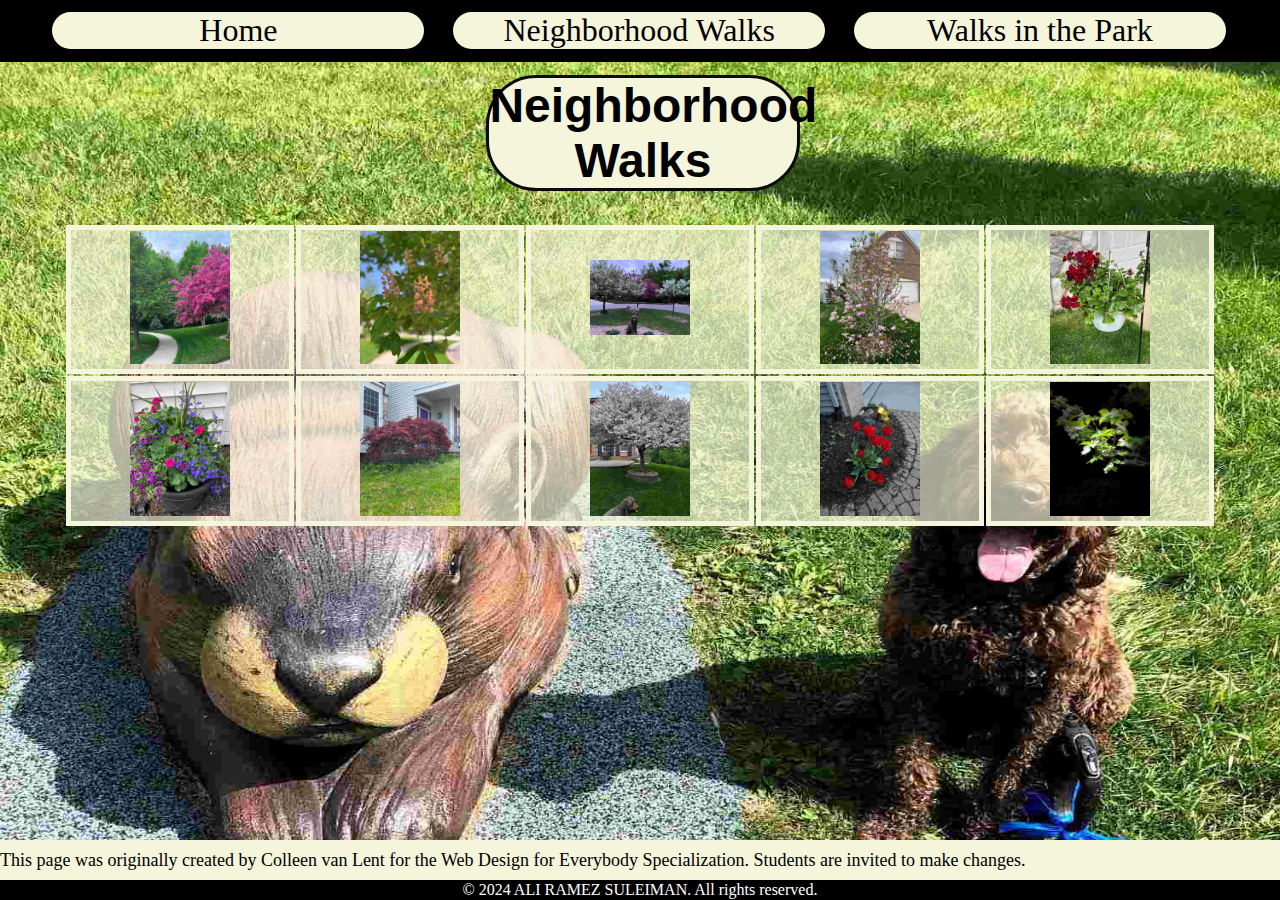
==== neighborhood.html @ 54a44207 "first commit" ====
<!DOCTYPE html>
<html lang="en">

<head>
  <meta charset="utf-8">
  <meta name="viewport" content="width=device-width">
  <title>Neighborhood Walk</title>
  <!-- You will need to link to the CSS file -->
   <link rel="stylesheet" href="css/style.css">
   <style>
    body{
      background-image: url('images/BaconGallupPark.jpg'); opacity : 1;
      background-size: 100% 150%;
      background-repeat: no-repeat;
      background-attachment:fixed ;
    }
   </style>
</head>

<body>
  <header>
    <nav>
      <ul>
        <li><a href="index.html"><div>Home</div></a></li>
        <li><a href="neighborhood.html"><div>Neighborhood Walks</div></a></li>
        <li><a href="parks.html"><div>Walks in the Park</div></a></li>
      </ul>
    </nav>
    <!-- <img src="images/BaconGallupPark.jpg" width="200" alt="Brown Labradoodle sitting next to a statue."> -->
    <h1>Neighborhood Walks</h1>
  </header>
  <main>
    <div>
      <table>
        <tr>

          <th><img src="images/bend_in_the_road.jpg"
            alt="a purple tree stands in contrast to the green leaved trees along a bend in the road" width="100"></th>
          <th><img src="images/pink_blossoms.jpg" alt="small pink blossoms on an otherwise green leaved tree" width="100"></th>
          <th><img src="images/blooming_trees.jpg" alt="brown labradoodle sitting in front of white and purple blooming  trees"
            width="100"></th>
          <th><img src="images/falling_petals.jpg" alt="a purple tulip tree that is beginning to shed its petals" width="100"></th>
          <th><img src="images/hanging_plants.jpg" alt="red and green plants in a decorative hanging basket" width="100"></th>

        </tr>
        <tr>
          <th><img src="images/potted_plants.jpg" alt="a decorative planter with a variety of brightly colored plants "
            width="100"></th>
          <th><img src="images/red_maple.jpg" alt="a small Japanese maple tree in front of a putple door" width="100"></th>
          <th><img src="images/tree_with_white_blooms.jpg"
            alt="brown labradoodle sitting in front of tree blooming with white petals" width="100"></th>
          <th><img src="images/tulips.jpg" alt="bright red tulips in front of a garden light" width="100"></th>
          <th><img src="images/white_buds_on_tree.jpg" alt="artsy shot of white blooms on a green tree with a dark background"
            width="100"></th>
        </tr>
      </table>
    </div>
  </main>
  <footer class="id-footer">
    <p >This page was originally created by Colleen van Lent for the <a
        href="https://www.coursera.org/specializations/web-design"> Web Design for Everybody</a> Specialization.
       Students are invited to make changes.</p>
       <div class="copy_right">&copy; 2024 ALI RAMEZ SULEIMAN. All rights reserved.</div>
  </footer>

</body>

</html>
---- css/style.css ----
li
{
    border-radius: 50px;
    display: inline-block;
    width: 30%;
    text-align: center;
    background-color:beige  ;
    line-height: normal;
    font-size: xx-large;
    margin-top: 1%;
    margin-bottom: 1%;
    margin-left: 1%;
    margin-right: 1%;
}
body
{
    margin-top: 0%;
    margin-left: 0%;
    margin-right: 0%;

    display: grid;
    grid-template-areas: 
    'head'
    'main'
    'main'
    'main'
    'main'
    'main'
    'main'
    'main'
    'main'
    'main';
}
.nav_header
{
    font-family: 'Franklin Gothic Medium', 'Arial Narrow', Arial, sans-serif;
    grid-area: head; 
    width: 100%;
    position: sticky;
    top: 0;
    margin-bottom: 0%;
}
main{grid-area: main;}

ul
{
    margin-top: 0%;
    margin-bottom: 0%;
    background-color: black;
}
a
{
    text-decoration: none;
    color: black;
}
h1
{
    font-size: xxx-large;
    font-family: 'Franklin Gothic Medium', 'Arial Narrow', Arial, sans-serif;
    width: 24%;
    text-align: center;
    display: inline-block;
    margin-left: 38%;
    margin-top: 1%;
    background-color: beige;
    border-radius: 50px;
    border-color: rgb(12, 11, 11);
    border-style: solid;
}
p
{
    font-size: large;
    background-color: beige;
    text-align: left;
    margin-top: 0;
    margin-bottom: 0;
    line-height: 225%;
}
.id-footer
{
    width: 100%;
    /* how to make it at the very bottom of the page */
    position: fixed;
    bottom: 0;
}
.copy_right
{
    text-align: center;
    background-color: black;
    color: white;
    line-height: 125%;
    width: 100%;
    /* position: sticky; i dont know what does it do */
}
table
{
    margin-left: 5%;
    width: 90%;
}
th,tr
{
    background-color: rgba(245, 245, 220, 0.429);
    border: 5px solid beige;
}
th:hover {background-color: rgba(126, 234, 146, 0.443)}





/* 
.item1{grid-area: header;}
.item2{grid-area: menu;}
.item3{grid-area: main;}
.item4{grid-area: right;}
.item5{grid-area: footer;}
.grid_container
{
    display: grid;
    grid-template-areas:
    'header header header header header header'
    'menu main main main right right'
    'menu footer footer footer footer footer';
    background-color: rgb(126, 35, 163);
    padding: 10px;
    gap: 10px;
}
.grid_container > div {
    background-color: rgba(214, 48, 48, 0.8);
    text-align: center;
    padding: 10px ;
    font-size: 30px;
  } */
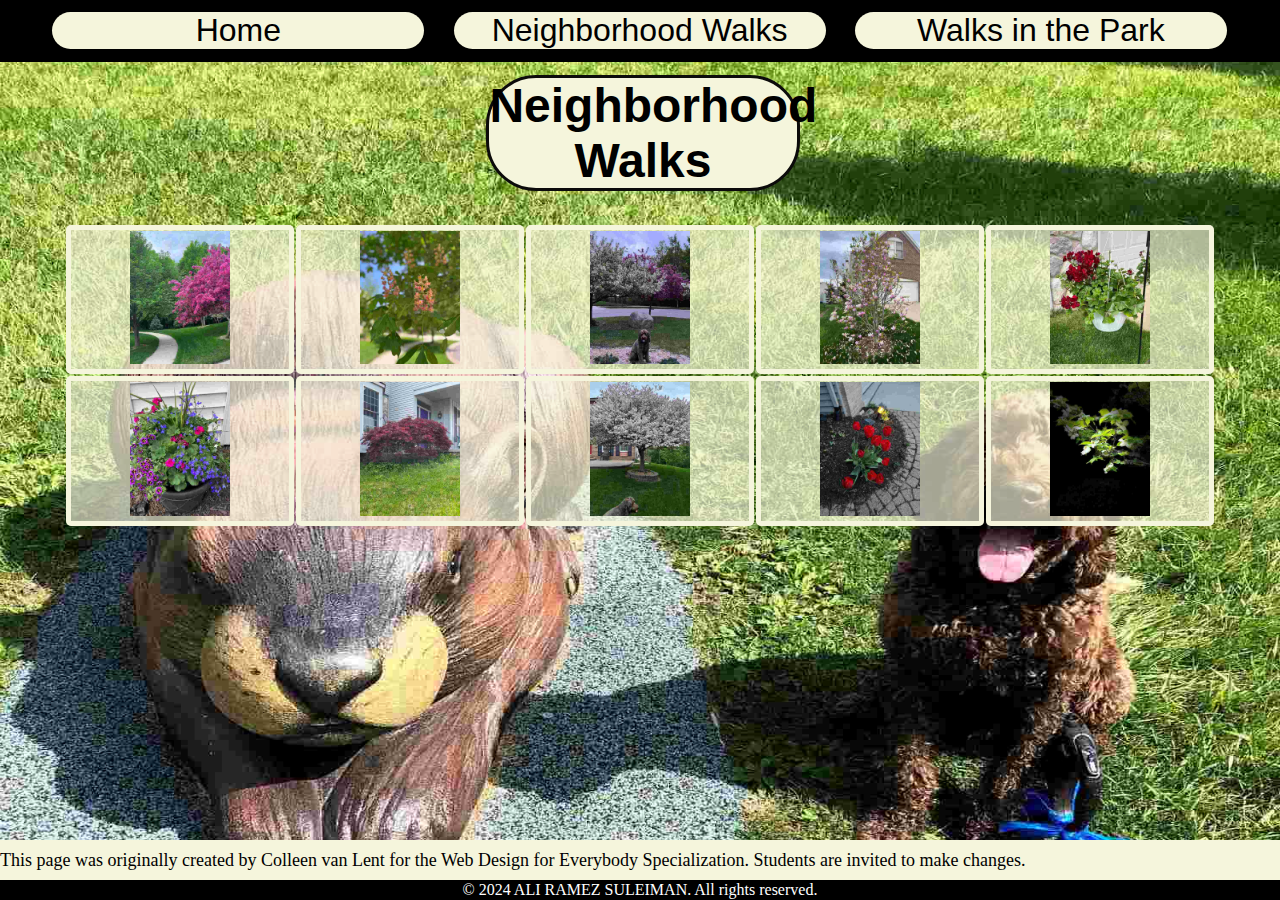
==== commit 3ce5f248: "final2" ====
--- a/neighborhood.html
+++ b/neighborhood.html
@@ -18,7 +18,7 @@
 </head>
 
 <body>
-  <header>
+  <header class="nav_header">
     <nav>
       <ul>
         <li><a href="index.html"><div>Home</div></a></li>
@@ -27,9 +27,10 @@
       </ul>
     </nav>
     <!-- <img src="images/BaconGallupPark.jpg" width="200" alt="Brown Labradoodle sitting next to a statue."> -->
-    <h1>Neighborhood Walks</h1>
+    
   </header>
   <main>
+    <h1>Neighborhood Walks</h1>
     <div>
       <table>
         <tr>
--- a/css/style.css
+++ b/css/style.css
@@ -102,6 +102,7 @@
 {
     background-color: rgba(245, 245, 220, 0.429);
     border: 5px solid beige;
+    border-radius: 5px;
 }
 th:hover {background-color: rgba(126, 234, 146, 0.443)}
 
